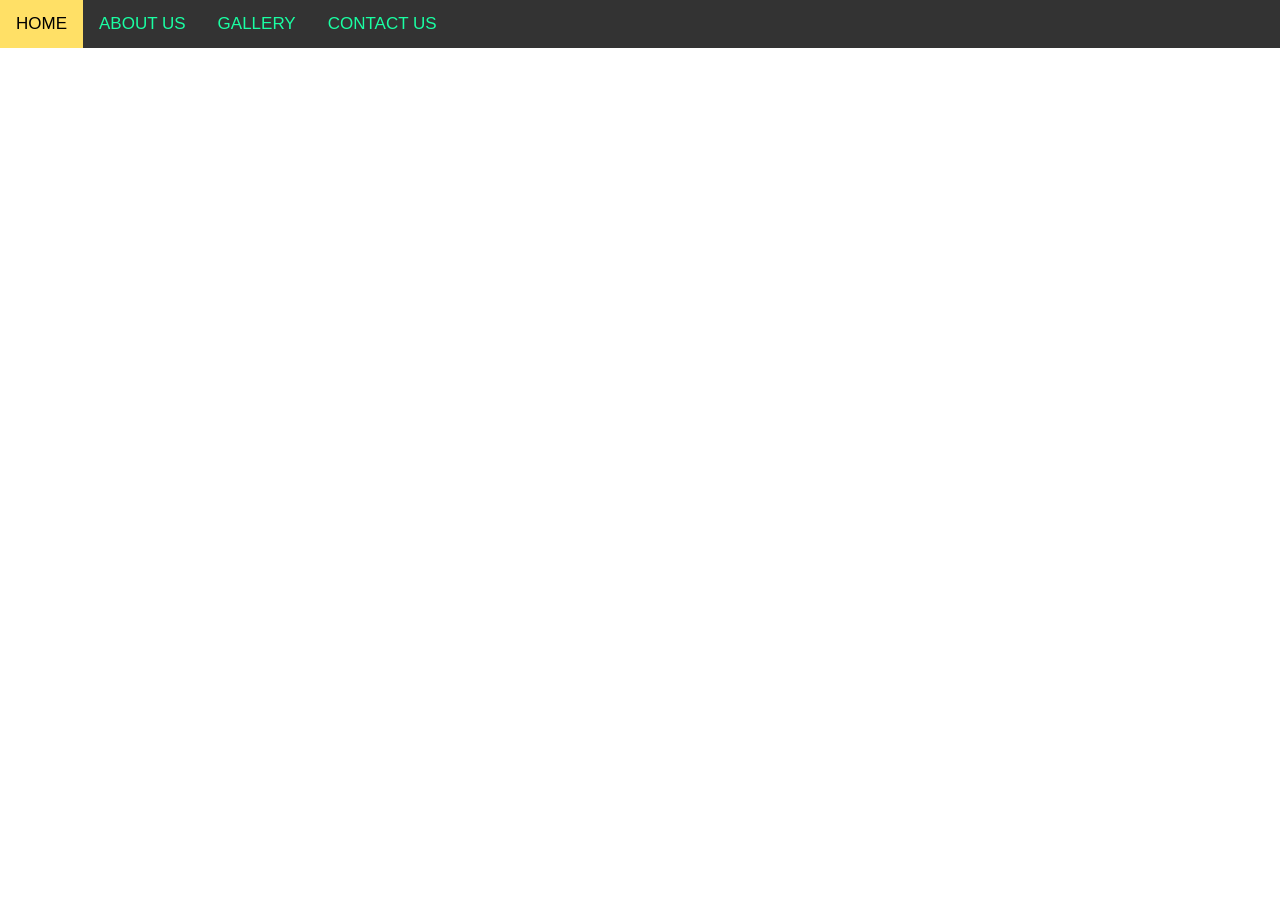
==== capstune project/index.html @ 27b81dd0 "capston project" ====
<!DOCTYPE html>
<html>
    <head>
        <title>navbar</title>
        <style>
            body{
                margin: 0;
                font-family: Arial, Helvetica, sans-serif;
            }
            .topnav{
                overflow: hidden;
                background-color: #333;
            }
            .topnav a{
                float: left;
                color: #1affa3;
                text-align: center;
                padding: 14px 16px;
                text-decoration: none;
                font-size: 17px;
            }
            .topnav a:hover{
                background-color: #ddd;
                color: black;
            }
            .topnav a.active{
                background-color: #ffe066;
                color: black;
            }
        </style>
    </head>
    <body>
        <div class="topnav">
        <a href="#home" class="active">HOME</a>
        <a href="#">ABOUT US</a>
        <a href="#">GALLERY</a>
        <a href="#">CONTACT US</a>
        </div>
    </body>
</html>
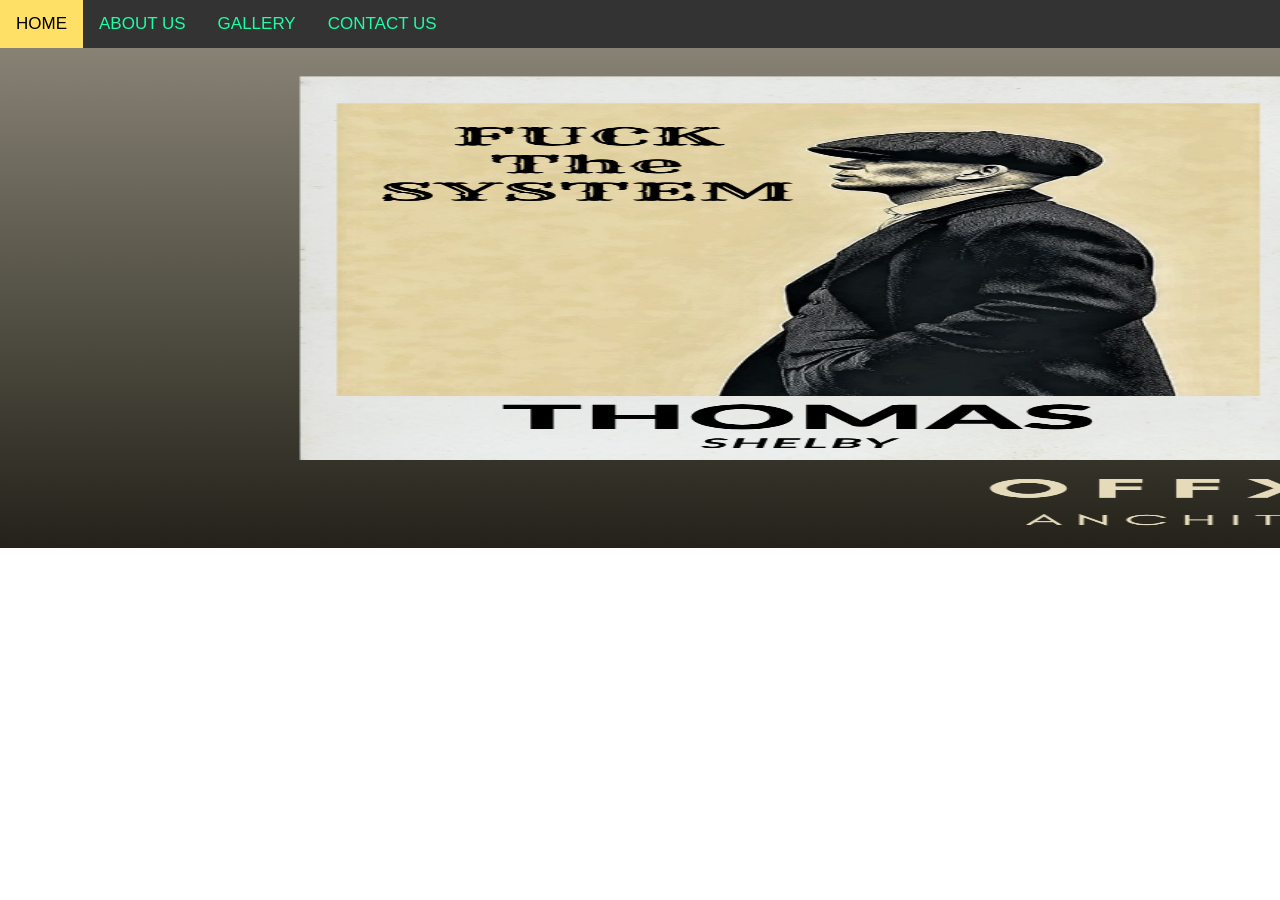
==== commit a2cfedd2: "capston project" ====
--- a/capstune project/index.html
+++ b/capstune project/index.html
@@ -36,5 +36,27 @@
         <a href="#">GALLERY</a>
         <a href="#">CONTACT US</a>
         </div>
+        <section>
+            <img src="img1.png" alt="img1" class="mySlides" style="height: 500px; width: 1600px;">
+             <img src="img2.png" alt="img2" class="mySlides" style="height: 500px; width: 1600px;">
+             <img src="img3.png" alt="img2" class="mySlides" style="height: 500px; width: 1600px;">
+             <img src="img4.webp" alt="img2" class="mySlides" style="height: 500px; width: 1600px;">
+             <img src="img5.jpg" alt="img2" class="mySlides" style="height: 500px; width: 1600px;">
+        </section>
+        <script>
+            var myindex = 0
+            carousel()
+            function carousel(){
+                var i
+                var x = document.getElementsByClassName("mySlides")
+                for(i=0;i<x.length;i++){
+                    x[i].style.display = "none"
+                }
+                myindex++
+                if(myindex>x.length){myindex=1}
+                x[myindex-1].style.display = "block"
+                setTimeout(carousel,3000)
+            }
+        </script>
     </body>
 </html>
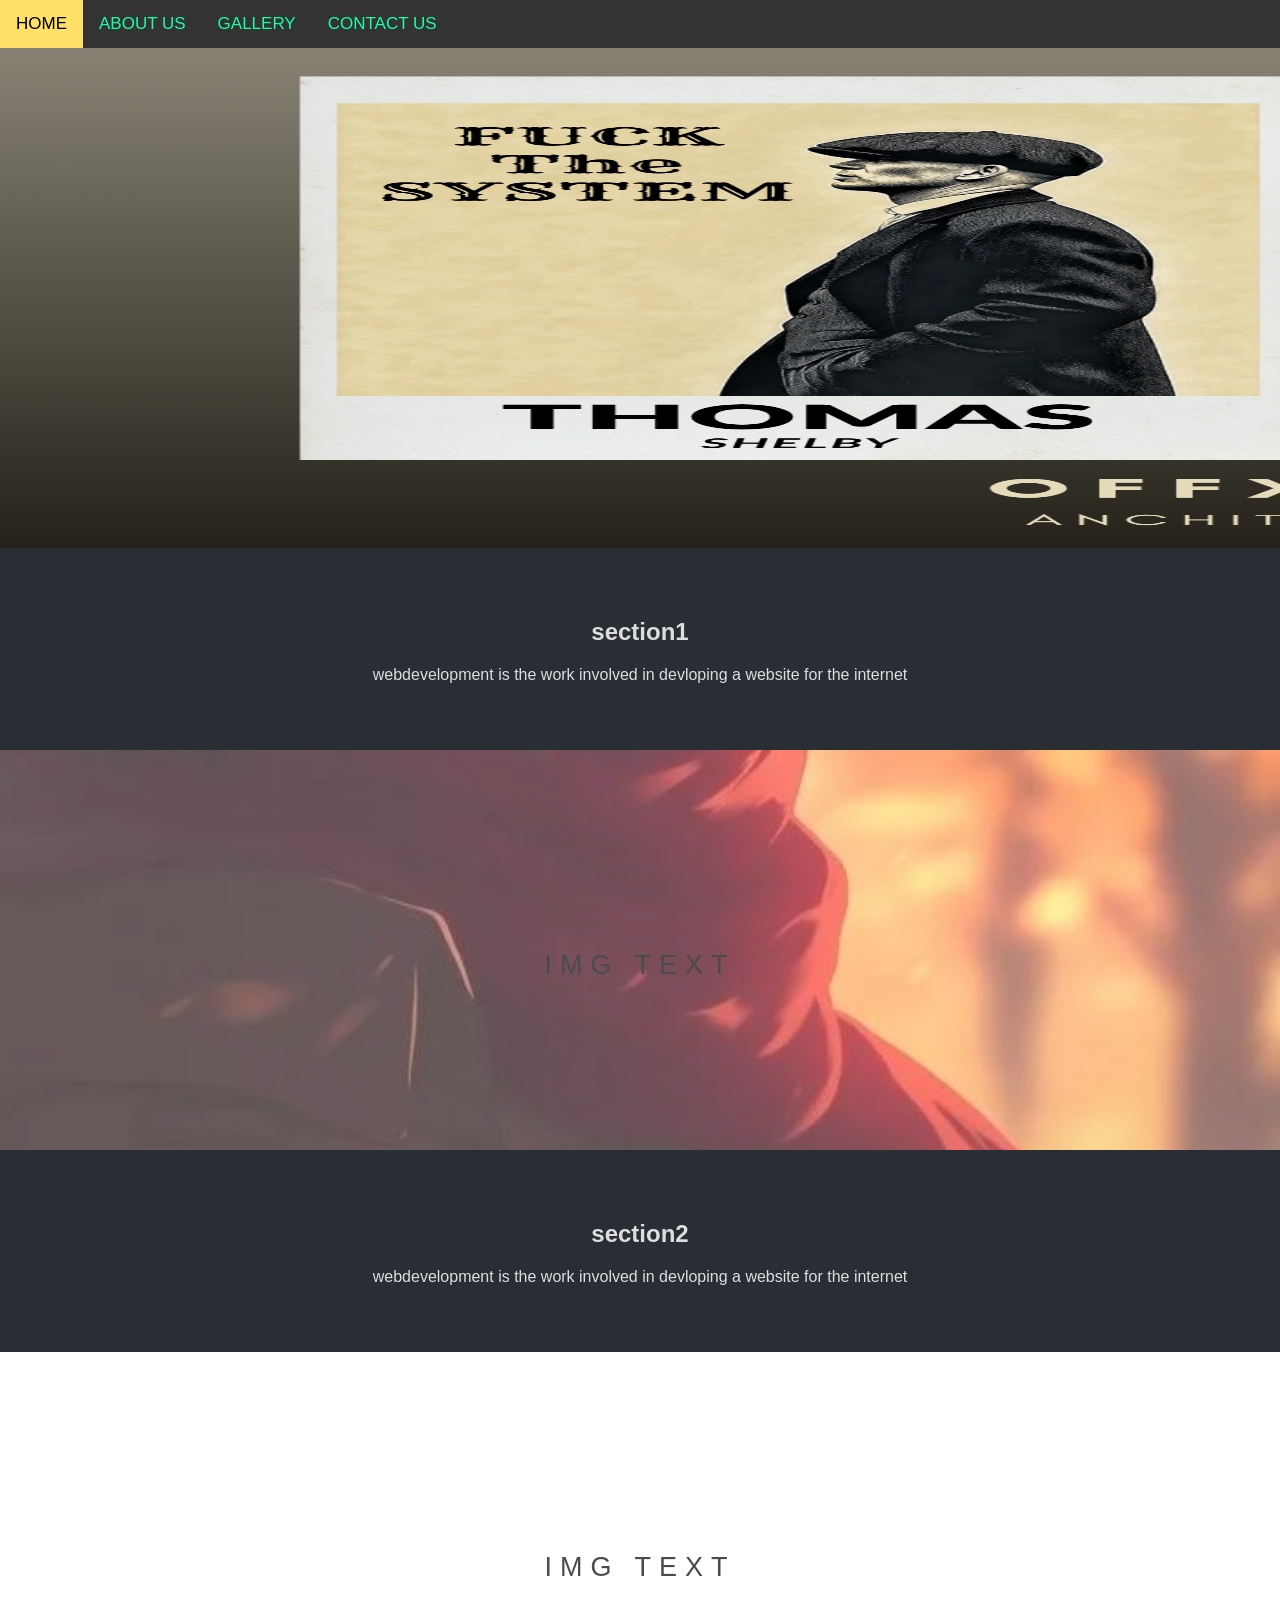
==== commit 7911b667: "content display in website" ====
--- a/capstune project/index.html
+++ b/capstune project/index.html
@@ -28,6 +28,7 @@
                 color: black;
             }
         </style>
+        <link rel="stylesheet" href="style.css">
     </head>
     <body>
         <div class="topnav">
@@ -43,6 +44,28 @@
              <img src="img4.webp" alt="img2" class="mySlides" style="height: 500px; width: 1600px;">
              <img src="img5.jpg" alt="img2" class="mySlides" style="height: 500px; width: 1600px;">
         </section>
+        <section class="section section-dark">
+         <h2>section1</h2>
+         <p>webdevelopment is the work involved in devloping a website for the internet</p>
+        </section>
+        <div class="pimg1">
+         <div class="ptext">
+            <span class="bordertrans">
+             img text 
+            </span>
+         </div>
+        </div>
+        <section class="section section-dark">
+         <h2>section2</h2>
+         <p>webdevelopment is the work involved in devloping a website for the internet</p>
+        </section>
+        <div class="pimg2">
+         <div class="ptext">
+            <span class="bordertrans">
+             img text 
+            </span>
+         </div>
+        </div>
         <script>
             var myindex = 0
             carousel()
--- a/capstune project/style.css
+++ b/capstune project/style.css
@@ -0,0 +1,46 @@
+.pimg1 {
+    position: relative;
+    opacity: 0.70;
+    background-position: center;
+    background-size: cover;
+    background-repeat: no-repeat;
+    background-attachment: fixed;
+    background-image: url("img6.jpg");
+    min-height: 400px;
+}
+.pimg2 {
+    position: relative;
+    opacity: 0.70;
+    background-position: center;
+    background-size: cover;
+    background-repeat: no-repeat;
+    background-attachment: fixed;
+    background-image: url("img5.jpg");
+    min-height: 400px;
+}
+.section {
+    text-align: center;
+    padding: 50px 80px;
+}
+.section-dark {
+    background-color: #282e34;
+    color:  #ddd;
+}
+.ptext {
+    position: absolute;
+    top: 50%;
+    width: 100%;
+    text-align: center;
+    color: #000;
+    font-size: 27px;
+    letter-spacing: 8px;
+    text-transform: uppercase;
+}
+.ptext .border {
+    background-color: #111;
+    color: #fff;
+    padding: 20px;
+}
+.ptext .bordertrans {
+   background-color: transparent;
+}
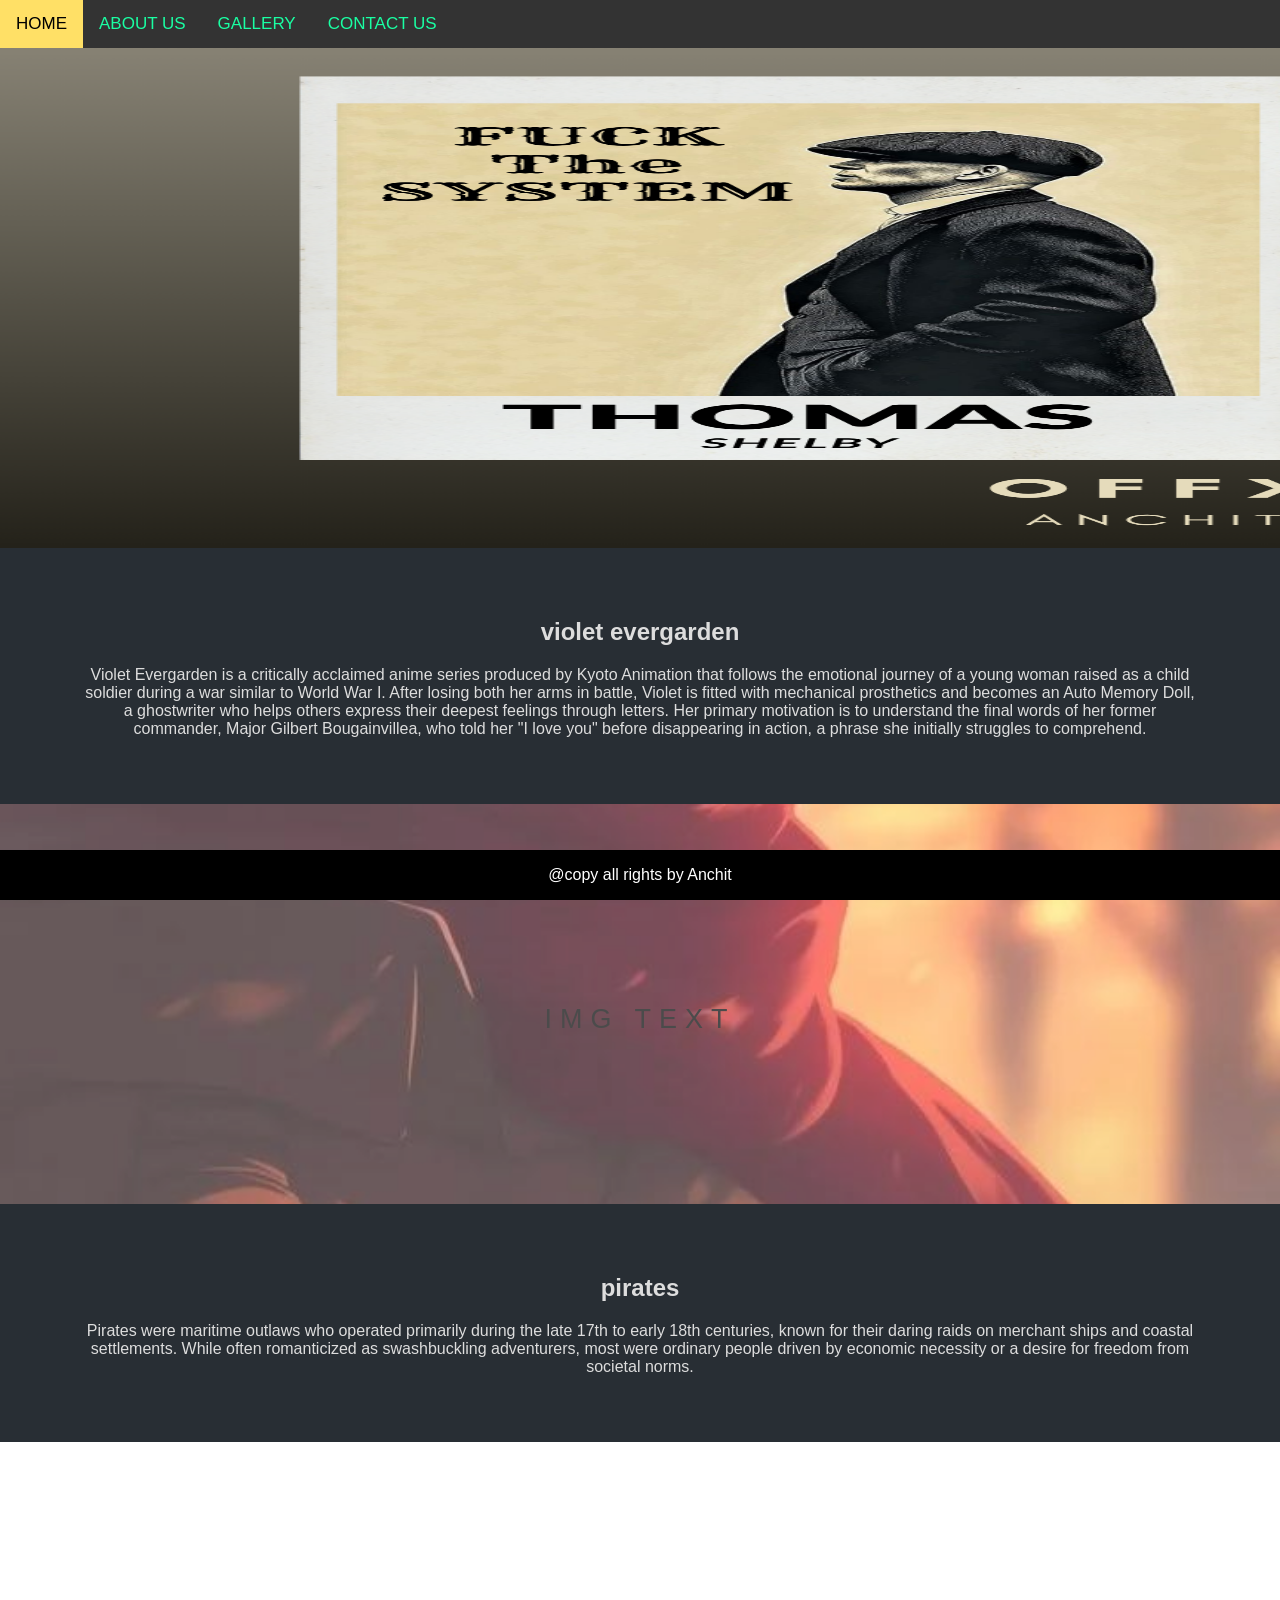
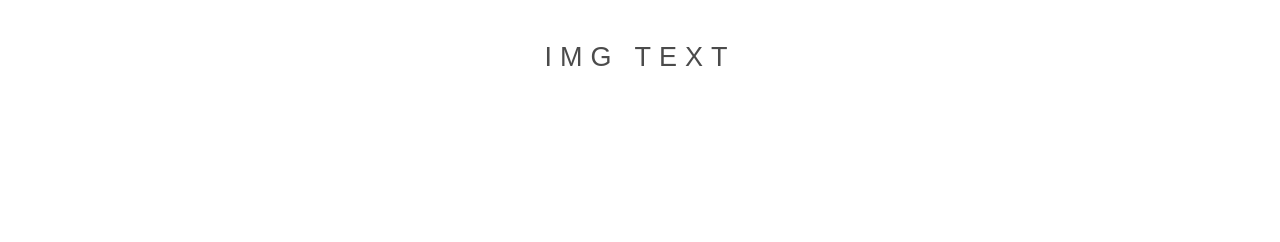
==== commit 2fb54fa9: "footer in website" ====
--- a/capstune project/index.html
+++ b/capstune project/index.html
@@ -45,8 +45,8 @@
              <img src="img5.jpg" alt="img2" class="mySlides" style="height: 500px; width: 1600px;">
         </section>
         <section class="section section-dark">
-         <h2>section1</h2>
-         <p>webdevelopment is the work involved in devloping a website for the internet</p>
+         <h2>violet evergarden</h2>
+         <p>Violet Evergarden is a critically acclaimed anime series produced by Kyoto Animation that follows the emotional journey of a young woman raised as a child soldier during a war similar to World War I. After losing both her arms in battle, Violet is fitted with mechanical prosthetics and becomes an Auto Memory Doll, a ghostwriter who helps others express their deepest feelings through letters.  Her primary motivation is to understand the final words of her former commander, Major Gilbert Bougainvillea, who told her "I love you" before disappearing in action, a phrase she initially struggles to comprehend.</p>
         </section>
         <div class="pimg1">
          <div class="ptext">
@@ -56,8 +56,8 @@
          </div>
         </div>
         <section class="section section-dark">
-         <h2>section2</h2>
-         <p>webdevelopment is the work involved in devloping a website for the internet</p>
+         <h2>pirates</h2>
+         <p>Pirates were maritime outlaws who operated primarily during the late 17th to early 18th centuries, known for their daring raids on merchant ships and coastal settlements.  While often romanticized as swashbuckling adventurers, most were ordinary people driven by economic necessity or a desire for freedom from societal norms.</p>
         </section>
         <div class="pimg2">
          <div class="ptext">
@@ -65,6 +65,9 @@
              img text 
             </span>
          </div>
+        </div>
+        <div class="footer">
+            <p>@copy all rights by Anchit</p>
         </div>
         <script>
             var myindex = 0
--- a/capstune project/style.css
+++ b/capstune project/style.css
@@ -43,4 +43,13 @@
 }
 .ptext .bordertrans {
    background-color: transparent;
+}
+.footer{
+    position: fixed;
+    left: 0;
+    bottom: 0;
+    width: 100%;
+    background-color: black;
+    color: white;
+    text-align: center;
 }
